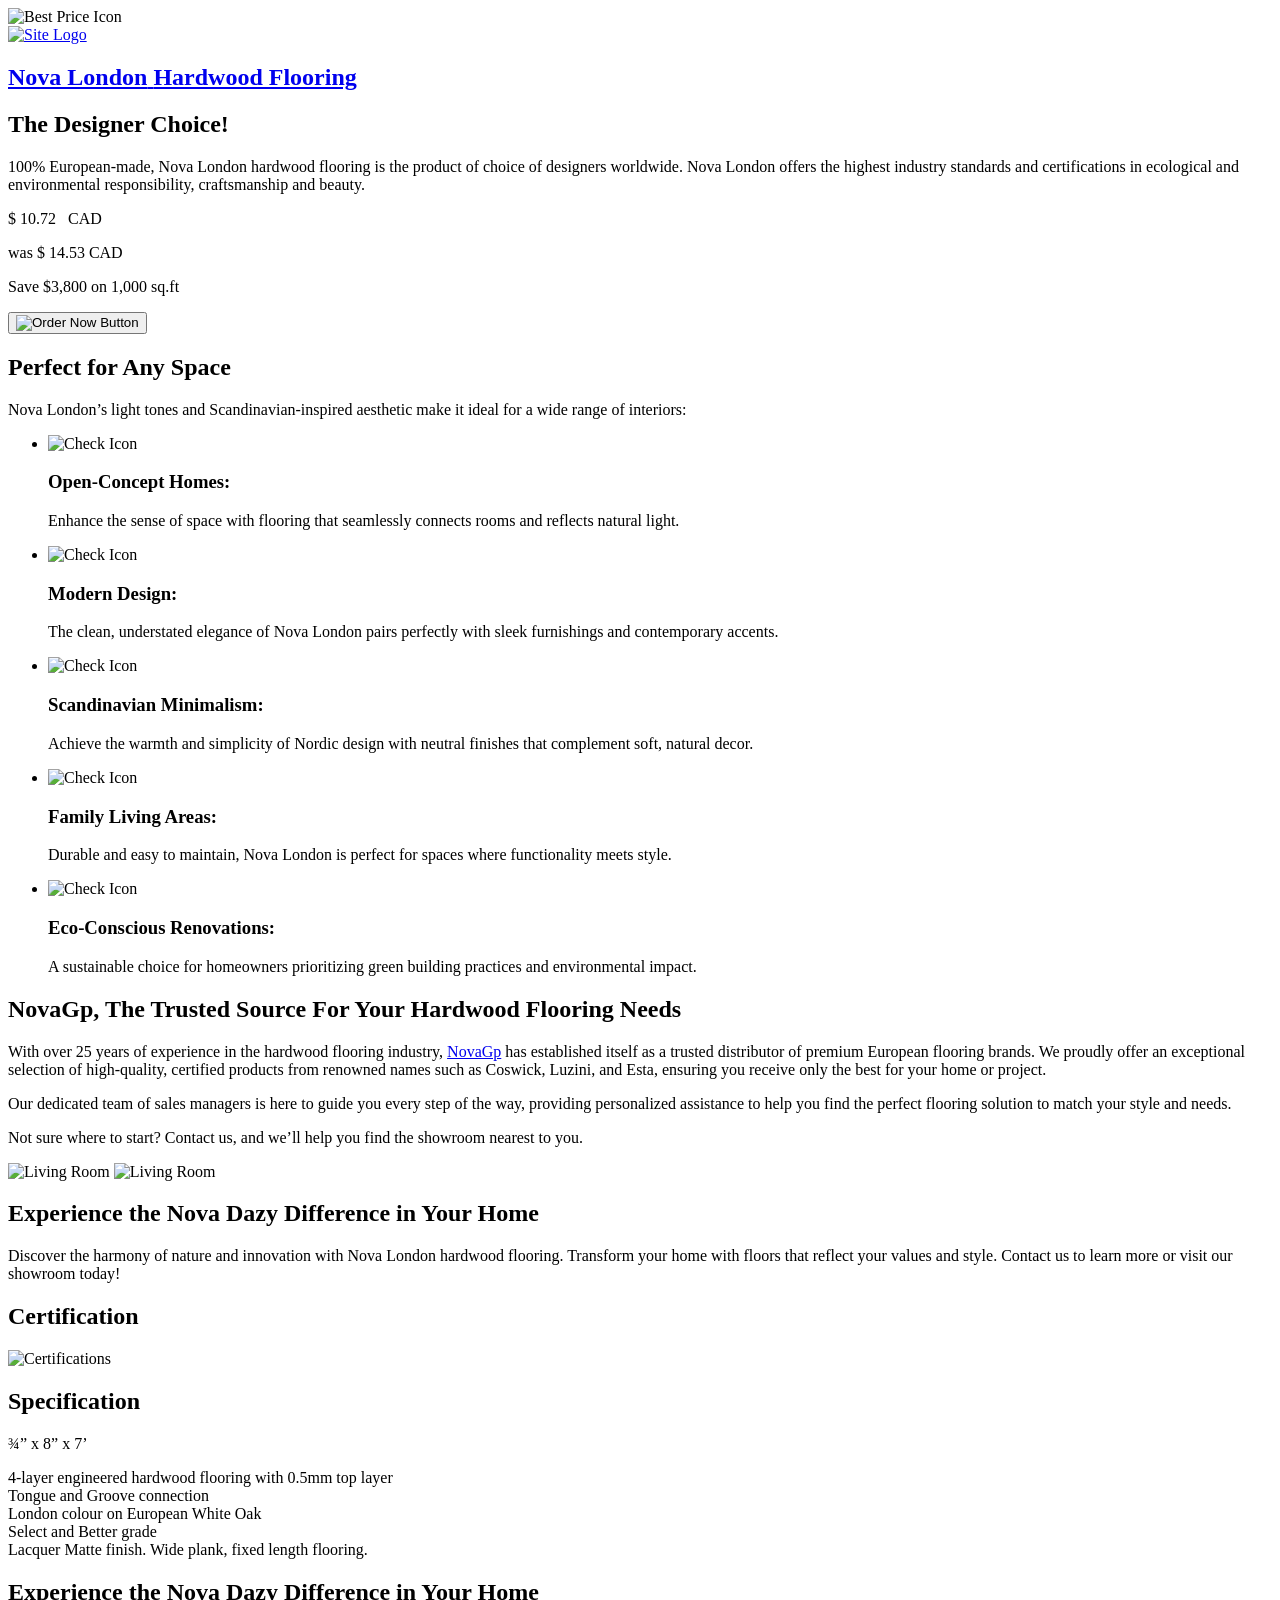
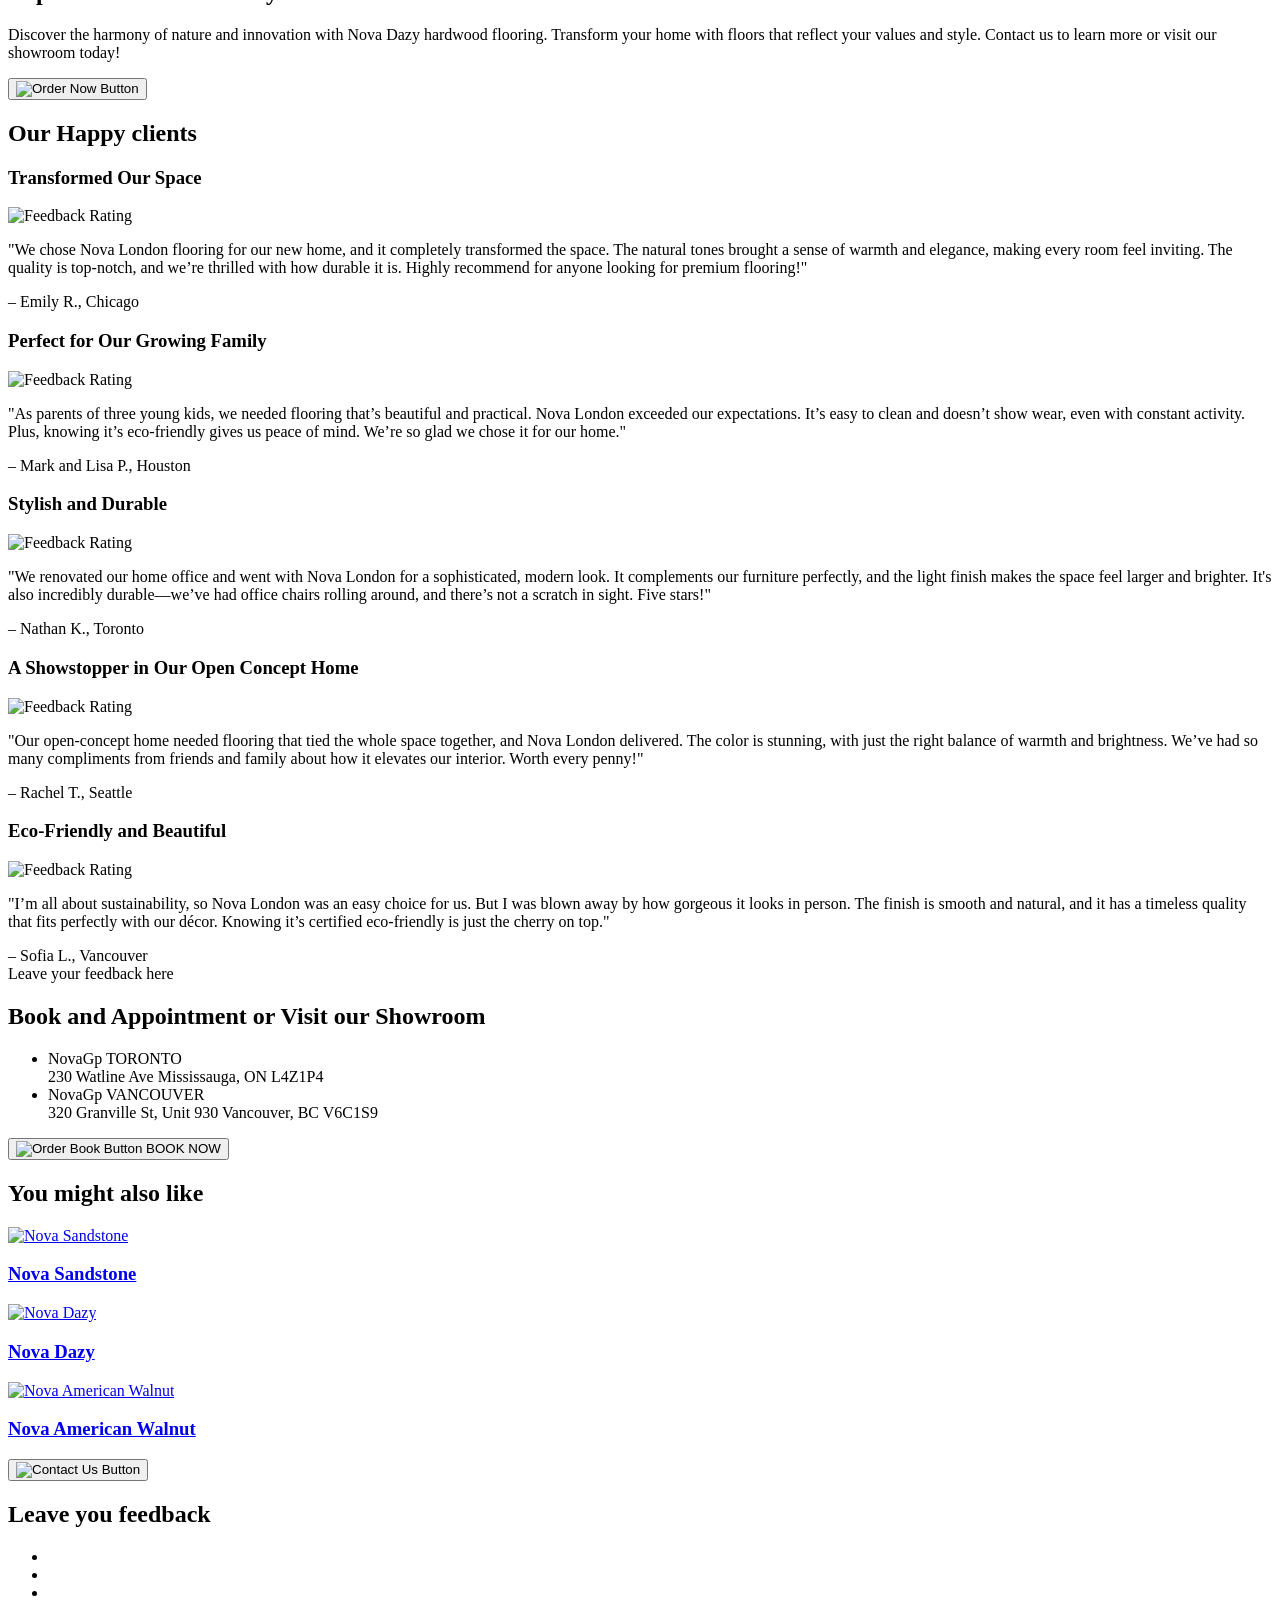
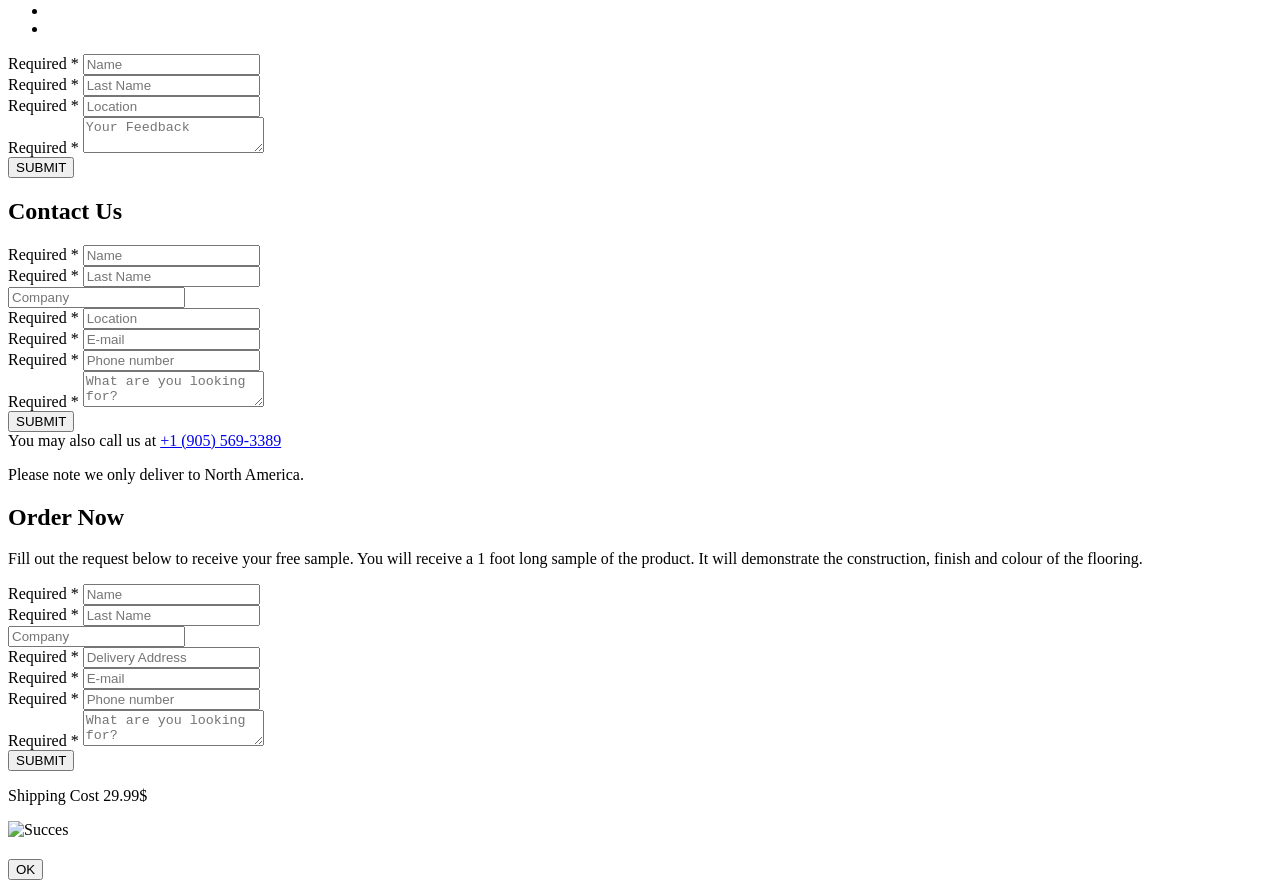
==== src/index.html @ d356015e "Initial commit" ====
<!doctype html>
<html lang="en">
<head>
    <meta name="HandheldFriendly" content="true">
    <meta name="format-detection" content="telephone=no">
    <meta charset="UTF-8">
    <meta name="description" content="100% European-made, Nova London hardwood flooring is the product of choice of designers worldwide. Nova London offers the highest industry standards and certifications in ecological and environmental responsibility, craftsmanship and beauty.">
    <meta name="viewport" content="initial-scale=1.0, maximum-scale=5.0, width=device-width">
    <meta name="mobile-web-app-capable" content="yes">
    <meta name="apple-mobile-web-app-status-bar-style" content="default">
    <meta name="author" content="NovaGp">
    <meta name="robots" content="index, follow">
    <meta name="googlebot" content="index, follow">
    <!--<link rel="canonical" href="https://example.com/">-->

    <meta name="referrer" content="no-referrer-when-downgrade">

    <link href="./img/favicon_120.svg" rel="icon" sizes="120x120" type="image/svg+xml">
    <link href="./img/favicon_144.svg" rel="icon" sizes="144x144" type="image/svg+xml">

    <link rel="preload" href="./css/main.css" as="style">
    <link href="./css/main.css" rel="stylesheet">

    <title>Nova London - Hardwood Flooring</title>
</head>
<body>
<main>
    <section>
        <div class="section__hero">
            <img loading="lazy" class="section__hero-bg" width="195" height="195" src="./img/section-hero/best_price.webp" alt="Best Price Icon">
        </div>

        <div class="section__hero-info">
            <a href="/" class="flex flex--align-center">
                <img loading="lazy" class="section__hero-img" width="80" height="50" src="./img/section-hero/logo.webp" alt="Site Logo">

                <h1 class="section__hero-heading flex flex--align-center">
                    <span class="section__hero-title">Nova London</span>
                    <span class="section__hero-subtitle">Hardwood Flooring</span>
                </h1>
            </a>
        </div>
    </section>

    <section class="section__best flex">
        <div class="section__best-container">
            <h2 class="section__best-title font--bold">The Designer Choice!</h2>

            <p class="section__best-text">100% European-made, Nova London hardwood flooring is the product of choice of designers worldwide. Nova London offers the highest industry standards and certifications in ecological and environmental responsibility, craftsmanship and beauty.</p>

            <div class="section__best-wrapper flex">
                <p class="section__best-cost">
                    <span class="section__best-currency">$</span>
                    <span class="section__best-price flex flex--align-baseline">10.72 <span class="section__best-price-info">&nbsp;&nbsp;CAD</span></span>
                </p>

                <p class="section__best-cost">
                    <span class="section__best-price-text">was</span>
                    <span class="section__best-price-old"><span class="section__best-price-foreign font--bold">$</span> 14.53 <span class="section__best-price-info">CAD</span></span>
                </p>
            </div>

            <p class="section__best-save">Save <span class="font--bold">$3,800</span> on <span class="font--bold">1,000</span> sq.ft</p>

            <button type="button" class="section__best-btn order--js">
                <img width="215" height="215" loading="lazy" class="section__best-btn-img" src="./img/order_now.webp" alt="Order Now Button">
            </button>
        </div>

        <div class="section__best-container-img"></div>
    </section>

    <section class="section__reasons flex section--shadow">
        <div class="section__reasons-img"></div>

        <div class="section__reasons-container">
            <h2 class="section__reasons-title font--bold">Perfect for Any Space</h2>

            <p class="section__reasons-subtitle">Nova London’s light tones and Scandinavian-inspired aesthetic make it ideal for a wide range of interiors:</p>

            <ul class="section__reasons-list">
                <li class="section__reasons-item">
                    <img loading="lazy" width="25" height="25" class="section__reasons-icon" src="./img/icons/check_icon.svg" alt="Check Icon">

                    <h3 class="section__reasons-item-title font--bold">Open-Concept Homes:</h3>

                    <p class="section__reasons-item-text">Enhance the sense of space with flooring that seamlessly connects rooms and reflects natural light.</p>
                </li>

                <li class="section__reasons-item">
                    <img loading="lazy" width="25" height="25" class="section__reasons-icon" src="./img/icons/check_icon.svg" alt="Check Icon">

                    <h3 class="section__reasons-item-title font--bold">Modern Design:</h3>

                    <p class="section__reasons-item-text">The clean, understated elegance of Nova London pairs perfectly with sleek furnishings and contemporary accents.</p>
                </li>

                <li class="section__reasons-item">
                    <img loading="lazy" width="25" height="25" class="section__reasons-icon" src="./img/icons/check_icon.svg" alt="Check Icon">

                    <h3 class="section__reasons-item-title font--bold">Scandinavian Minimalism:</h3>

                    <p class="section__reasons-item-text">Achieve the warmth and simplicity of Nordic design with neutral finishes that complement soft, natural decor.</p>
                </li>

                <li class="section__reasons-item">
                    <img loading="lazy" width="25" height="25" class="section__reasons-icon" src="./img/icons/check_icon.svg" alt="Check Icon">

                    <h3 class="section__reasons-item-title font--bold">Family Living Areas:</h3>

                    <p class="section__reasons-item-text">Durable and easy to maintain, Nova London is perfect for spaces where functionality meets style.</p>
                </li>

                <li class="section__reasons-item">
                    <img loading="lazy" width="25" height="25" class="section__reasons-icon" src="./img/icons/check_icon.svg" alt="Check Icon">

                    <h3 class="section__reasons-item-title font--bold">Eco-Conscious Renovations:</h3>

                    <p class="section__reasons-item-text">A sustainable choice for homeowners prioritizing green building practices and environmental impact.</p>
                </li>
            </ul>
        </div>
    </section>

    <section class="section__buy flex flex--wrap">
        <div class="section__buy-container">
            <h2 class="section__buy-title section__buy-title-first font--bold">NovaGp, The Trusted Source For Your Hardwood Flooring Needs</h2>

            <p class="section__buy-text">With over 25 years of experience in the hardwood flooring industry, <a href="https://novagp.ca/" class="section__buy-link" target="_blank" rel="nofollow">NovaGp</a> has established itself as a trusted distributor of premium European flooring brands. We proudly offer an exceptional selection of high-quality, certified products from renowned names such as Coswick, Luzini, and Esta, ensuring you receive only the best for your home or project.</p>

            <p class="section__buy-text">Our dedicated team of sales managers is here to guide you every step of the way, providing personalized assistance to help you find the perfect flooring solution to match your style and needs.</p>

            <p class="section__buy-text">Not sure where to start? Contact us, and we’ll help you find the showroom nearest to you.</p>
        </div>

        <img loading="lazy" class="section__buy-img" src="./img/section-buy/reason_to_buy_left.webp" alt="Living Room">

        <img loading="lazy" class="section__buy-img" src="./img/section-buy/reason_to_buy_right.webp" alt="Living Room">

        <div class="section__buy-container">
            <h2 class="section__buy-title section__buy-title-second font--bold">Experience the Nova Dazy Difference in Your Home</h2>

            <p class="section__buy-text">Discover the harmony of nature and innovation with Nova London hardwood flooring. Transform your home with floors that reflect your values and style. Contact us to learn more or visit our showroom today!</p>
        </div>
    </section>

    <section class="section__spec section--shadow">
        <div class="section__spec-container flex flex--align-center flex--justify-between">
            <h2 class="section__spec-title font--bold">Certification</h2>

            <img loading="lazy" class="section__spec-certs" src="./img/section-spec/certifications.webp" alt="Certifications">
        </div>

        <div class="section__spec-img"></div>

        <div class="flex flex--align-center flex--justify-between">
            <div class="section__spec-info">
                <h2 class="section__spec-title font--bold">Specification</h2>

                <span class="section__spec-dim flex">¾” x 8” x 7’</span>

                <p class="section__spec-text">4-layer engineered hardwood flooring with 0.5mm top layer <br> Tongue and Groove connection <br> London colour on European White Oak <br> Select and Better grade <br> Lacquer Matte finish. Wide plank, fixed length flooring.</p>

                <h2 class="section__spec-title font--bold">Experience the Nova Dazy Difference in Your Home</h2>

                <p class="section__spec-text">Discover the harmony of nature and innovation with Nova Dazy hardwood flooring. Transform your home with floors that reflect your values and style. Contact us to learn more or visit our showroom today!</p>
            </div>

            <button type="button" class="section__spec-btn order-now--js">
                <img width="215" height="215" loading="lazy" class="section__spec-btn-img" src="./img/order_now.webp" alt="Order Now Button">
            </button>
        </div>
    </section>

    <section class="section__feedback flex">
        <div class="section__feedback-wrapper flex flex--column">
            <h2 class="section__feedback-title font--bold">Our Happy clients</h2>

            <article class="section__feedback-block">
                <h3 class="section__feedback-block-title font--bold">Transformed Our Space</h3>

                <img loading="lazy" class="section__feedback-rating" src="./img/section-feedback/rating_top.webp" alt="Feedback Rating">

                <p class="section__feedback-text font--italic">"We chose Nova London flooring for our new home, and it completely transformed the space. The natural tones brought a sense of warmth and elegance, making every room feel inviting. The quality is top-notch, and we’re thrilled with how durable it is. Highly recommend for anyone looking for premium flooring!"</p>

                <div class="font--italic flex flex--align-center">
                    <span class="section__feedback-heading">– Emily R.,</span>
                    <span class="section__feedback-location">Chicago</span>
                </div>
            </article>

            <article class="section__feedback-block">
                <h3 class="section__feedback-block-title font--bold">Perfect for Our Growing Family</h3>

                <img loading="lazy" class="section__feedback-rating" src="./img/section-feedback/rating_top.webp" alt="Feedback Rating">

                <p class="section__feedback-text font--italic">"As parents of three young kids, we needed flooring that’s beautiful and practical. Nova London exceeded our expectations. It’s easy to clean and doesn’t show wear, even with constant activity. Plus, knowing it’s eco-friendly gives us peace of mind. We’re so glad we chose it for our home."</p>

                <div class="font--italic flex flex--align-center">
                    <span class="section__feedback-heading">– Mark and Lisa P.,</span>
                    <span class="section__feedback-location">Houston</span>
                </div>
            </article>

            <article class="section__feedback-block">
                <h3 class="section__feedback-block-title font--bold">Stylish and Durable</h3>

                <img loading="lazy" class="section__feedback-rating" src="./img/section-feedback/rating_top.webp" alt="Feedback Rating">

                <p class="section__feedback-text font--italic">"We renovated our home office and went with Nova London for a sophisticated, modern look. It complements our furniture perfectly, and the light finish makes the space feel larger and brighter. It's also incredibly durable—we’ve had office chairs rolling around, and there’s not a scratch in sight. Five stars!"</p>

                <div class="font--italic flex flex--align-center">
                    <span class="section__feedback-heading">– Nathan K.,</span>
                    <span class="section__feedback-location">Toronto</span>
                </div>
            </article>

            <article class="section__feedback-block">
                <h3 class="section__feedback-block-title font--bold">A Showstopper in Our Open Concept Home</h3>

                <img loading="lazy" class="section__feedback-rating" src="./img/section-feedback/rating.webp" alt="Feedback Rating">

                <p class="section__feedback-text font--italic">"Our open-concept home needed flooring that tied the whole space together, and Nova London delivered. The color is stunning, with just the right balance of warmth and brightness. We’ve had so many compliments from friends and family about how it elevates our interior. Worth every penny!"</p>

                <div class="font--italic flex flex--align-center">
                    <span class="section__feedback-heading">– Rachel T.,</span>
                    <span class="section__feedback-location">Seattle</span>
                </div>
            </article>

            <article class="section__feedback-block">
                <h3 class="section__feedback-block-title font--bold">Eco-Friendly and Beautiful</h3>

                <img loading="lazy" class="section__feedback-rating" src="./img/section-feedback/rating_top.webp" alt="Feedback Rating">

                <p class="section__feedback-text font--italic">"I’m all about sustainability, so Nova London was an easy choice for us. But I was blown away by how gorgeous it looks in person. The finish is smooth and natural, and it has a timeless quality that fits perfectly with our décor. Knowing it’s certified eco-friendly is just the cherry on top."</p>

                <div class="font--italic flex flex--align-center">
                    <span class="section__feedback-heading">– Sofia L.,</span>
                    <span class="section__feedback-location">Vancouver</span>
                </div>
            </article>

            <div id="feedbackBtn" class="section__feedback-field flex flex--align-center">Leave your feedback here</div>
        </div>

        <div class="section__feedback-img"></div>
    </section>

    <section class="section__showroom section--shadow">
        <h2 class="section__showroom-title font--bold">Book and Appointment or Visit our Showroom</h2>

        <div class="section__showroom-img"></div>

        <div class="section__showroom-container flex flex--align-center flex--justify-between">
            <ul class="section__showroom-list flex">
                <li class="section__showroom-address font--bold">NovaGp TORONTO <br> 230 Watline Ave Mississauga, ON L4Z1P4</li>
                <li class="section__showroom-address font--bold">NovaGp VANCOUVER <br> 320 Granville St, Unit 930 Vancouver, BC V6C1S9</li>
            </ul>

            <button id="bookNowBtn" type="button" class="section__showroom-btn flex flex--align-center flex--justify-center flex--now-shrink contact--js">
                <img loading="lazy" width="54" height="54" class="section__showroom-btn-img" src="./img/icons/book_now_btn.svg" alt="Order Book Button">

                <span class="section__showroom-btn-text font--bold flex flex--now-shrink">BOOK NOW</span>
            </button>
        </div>
    </section>

    <section class="section__contact">
        <h2 class="section__contact-title font--bold">You might also like</h2>

        <div class="section__contact-container flex flex--justify-between">
            <article class="section__contact-card">
                <a href="#" class="flex flex--column">
                    <img loading="lazy" src="./img/section-contact/nova_sandstone.webp" class="section__contact-img" alt="Nova Sandstone">

                    <h3 class="section__contact-heading">Nova Sandstone</h3>
                </a>
            </article>

            <article class="section__contact-card">
                <a href="#" class="flex flex--column">
                    <img loading="lazy" src="./img/section-contact/nova_dazy.webp" class="section__contact-img" alt="Nova Dazy">

                    <h3 class="section__contact-heading">Nova Dazy</h3>
                </a>
            </article>

            <article class="section__contact-card">
                <a href="#" class="flex flex--column">
                    <img loading="lazy" src="./img/section-contact/nova_american_walnut.webp" class="section__contact-img" alt="Nova American Walnut">

                    <h3 class="section__contact-heading">Nova American Walnut</h3>
                </a>
            </article>
        </div>
    </section>

    <button id="contactBtn" type="button" class="section__contact-btn">
        <img loading="lazy" class="section__contact-btn-img" src="./img/icons/contact_us.svg" alt="Contact Us Button">
    </button>

    <div id="popupFeedback" class="popup">
        <div class="form">
            <div class="form__close"></div>

            <h2 class="form__title font--bold">Leave you feedback</h2>

            <ul class="form__rating flex flex--justify-center flex--row-reverse">
                <li data-rate="5" class="form__rating-star"></li>
                <li data-rate="4" class="form__rating-star"></li>
                <li data-rate="3" class="form__rating-star"></li>
                <li data-rate="2" class="form__rating-star"></li>
                <li data-rate="1" class="form__rating-star"></li>
            </ul>

            <form class="form__content flex flex--column">
                <div class="form__container flex flex--align-center">
                    <div class="form__field-wrapper">
                        <label for="fb_firstname" class="form__label">Required *</label>

                        <input tabindex="1" id="fb_firstname" class="form__field" type="text" maxlength="120" pattern="[A-Za-zА-Яа-яёЁіІїЇєЄ\s]+" name="firstname" placeholder="Name" required>

                        <span class="form__icon form__icon-name"></span>
                    </div>

                    <div class="form__field-wrapper flex">
                        <label for="fb_lastname" class="form__label">Required *</label>

                        <input tabindex="2" id="fb_lastname" class="form__field" type="text" maxlength="120" pattern="[A-Za-zА-Яа-яёЁіІїЇєЄ\s]+" name="lastname" placeholder="Last Name" required>
                    </div>
                </div>

                <div class="form__field-wrapper">
                    <label for="fb_location" class="form__label">Required *</label>

                    <input tabindex="3" id="fb_location" class="form__field" type="text" maxlength="200" name="address" placeholder="Location" required>

                    <span class="form__icon form__icon-location"></span>
                </div>

                <div class="form__field-wrapper">
                    <label for="fb_text" class="form__label">Required *</label>

                    <textarea tabindex="4" id="fb_text" class="form__textarea" name="message" maxlength="1000" placeholder="Your Feedback" required></textarea>
                </div>

                <input type="hidden" name="product" value="Nova London">

                <input tabindex="5" type="submit" class="form__button-submit flex flex--align-center flex--justify-center font--bold" value="SUBMIT">
            </form>
        </div>
    </div>

    <div id="popupContactUs" class="popup">
        <div class="form">
            <div class="form__close"></div>

            <h2 class="form__title font--bold">Contact Us</h2>

            <form class="form__content flex flex--column">
                <div class="form__container flex flex--align-center">
                    <div class="form__field-wrapper">
                        <label for="fc_firstname" class="form__label">Required *</label>

                        <input tabindex="1" id="fc_firstname" class="form__field" type="text" maxlength="120" pattern="[A-Za-zА-Яа-яёЁіІїЇєЄ\s]+" name="firstname" placeholder="Name" required>

                        <span class="form__icon form__icon-name"></span>
                    </div>

                    <div class="form__field-wrapper flex">
                        <label for="fc_lastname" class="form__label">Required *</label>

                        <input tabindex="2" id="fc_lastname" class="form__field" type="text" maxlength="120" pattern="[A-Za-zА-Яа-яёЁіІїЇєЄ\s]+" name="lastname" placeholder="Last Name" required>
                    </div>
                </div>

                <div class="form__field-wrapper">
                    <input tabindex="3" class="form__field" type="text" maxlength="100" name="company" placeholder="Company">

                    <span class="form__icon form__icon-company"></span>
                </div>

                <div class="form__field-wrapper">
                    <label for="fc_location" class="form__label">Required *</label>

                    <input tabindex="4" id="fc_location" class="form__field" type="text" maxlength="200" name="address" placeholder="Location" required>

                    <span class="form__icon form__icon-location"></span>
                </div>

                <div class="form__field-wrapper">
                    <label for="fc_mail" class="form__label">Required *</label>

                    <input tabindex="5" id="fc_mail" class="form__field" type="email" maxlength="100" name="email" placeholder="E-mail" required>

                    <span class="form__icon form__icon-mail"></span>
                </div>

                <div class="form__field-wrapper">
                    <label for="fc_phone" class="form__label">Required *</label>

                    <input tabindex="6" id="fc_phone" class="form__field" type="tel" pattern="^\+1\s?\(?[2-9][0-9]{2}\)?[.\-\s]?[2-9][0-9]{2}[.\-\s]?[0-9]{4}$" maxlength="30" name="phone" placeholder="Phone number" required>

                    <span class="form__icon form__icon-phone"></span>
                </div>

                <div class="form__field-wrapper">
                    <label for="fc_text" class="form__label">Required *</label>

                    <textarea tabindex="7" id="fc_text" class="form__textarea" name="message" maxlength="1000" placeholder="What are you looking for?" required></textarea>
                </div>

                <input type="hidden" name="product" value="Nova London">

                <input tabindex="8" type="submit" class="form__button-submit flex flex--align-center flex--justify-center font--bold" value="SUBMIT">
            </form>

            <div class="form__contact flex flex--justify-center justify-center">
                <span>You may also call us at</span>

                <a href="tel:+19055693389" class="form__contact-tel">+1 (905) 569-3389</a>
            </div>

            <p class="form__contact-text">Please note we only deliver to North America.</p>
        </div>
    </div>

    <div id="popupOrder" class="popup">
        <div class="form">
            <div class="form__close"></div>

            <h2 class="form__title font--bold">Order Now</h2>

            <p class="form__subtitle">Fill out the request below to receive your free sample. You will receive a 1 foot long sample of the product. It will demonstrate the construction, finish and colour of the flooring.</p>

            <form class="form__content flex flex--column">
                <div class="form__container flex flex--align-center">
                    <div class="form__field-wrapper">
                        <label for="fo_firstname" class="form__label">Required *</label>

                        <input tabindex="1" id="fo_firstname" class="form__field" type="text" maxlength="120" pattern="[A-Za-zА-Яа-яёЁіІїЇєЄ\s]+" name="firstname" placeholder="Name" required>

                        <span class="form__icon form__icon-name"></span>
                    </div>

                    <div class="form__field-wrapper flex">
                        <label for="fo_lastname" class="form__label">Required *</label>

                        <input tabindex="2" id="fo_lastname" class="form__field" type="text" maxlength="120" pattern="[A-Za-zА-Яа-яёЁіІїЇєЄ\s]+" name="lastname" placeholder="Last Name" required>
                    </div>
                </div>

                <div class="form__field-wrapper">
                    <input tabindex="3" class="form__field" type="text" maxlength="100" name="company" placeholder="Company">

                    <span class="form__icon form__icon-company"></span>
                </div>

                <div class="form__field-wrapper">
                    <label for="fo_location" class="form__label">Required *</label>

                    <input tabindex="4" id="fo_location" class="form__field" type="text" maxlength="200" name="address" placeholder="Delivery Address" required>

                    <span class="form__icon form__icon-location"></span>
                </div>

                <div class="form__field-wrapper">
                    <label for="fo_mail" class="form__label">Required *</label>

                    <input tabindex="5" id="fo_mail" class="form__field" type="email" maxlength="100" name="email" placeholder="E-mail" required>

                    <span class="form__icon form__icon-mail"></span>
                </div>

                <div class="form__field-wrapper">
                    <label for="fo_phone" class="form__label">Required *</label>

                    <input tabindex="6" id="fo_phone" class="form__field" type="tel" pattern="^\+1\s?\(?[2-9][0-9]{2}\)?[.\-\s]?[2-9][0-9]{2}[.\-\s]?[0-9]{4}$" maxlength="30" name="phone" placeholder="Phone number" required>

                    <span class="form__icon form__icon-phone"></span>
                </div>

                <div class="form__field-wrapper">
                    <label for="fo_msg" class="form__label">Required *</label>

                    <textarea tabindex="7" id="fo_msg" class="form__textarea" name="message" maxlength="1000" placeholder="What are you looking for?" required></textarea>
                </div>

                <input type="hidden" name="product" value="Nova London">

                <input tabindex="8" type="submit" class="form__button-submit flex flex--align-center flex--justify-center font--bold" value="SUBMIT">
            </form>

            <p class="form__contact form__contact-text font--bold">Shipping Cost 29.99$</p>
        </div>
    </div>

    <div id="popupSuccess" class="popup">
        <div class="form flex flex--column flex--align-center">
            <div class="form__close"></div>

            <img class="form__success-img" src="./img/icons/check_icon.svg" alt="Succes">

            <h2 id="successMsg" class="form__success-title font--bold"></h2>

            <input id="successClose" type="button" class="form__button-submit form__success-submit flex flex--align-center flex--justify-center font--bold" value="OK">
        </div>
    </div>
</main>

<script src="./js/main.js"></script>
</body>
</html>
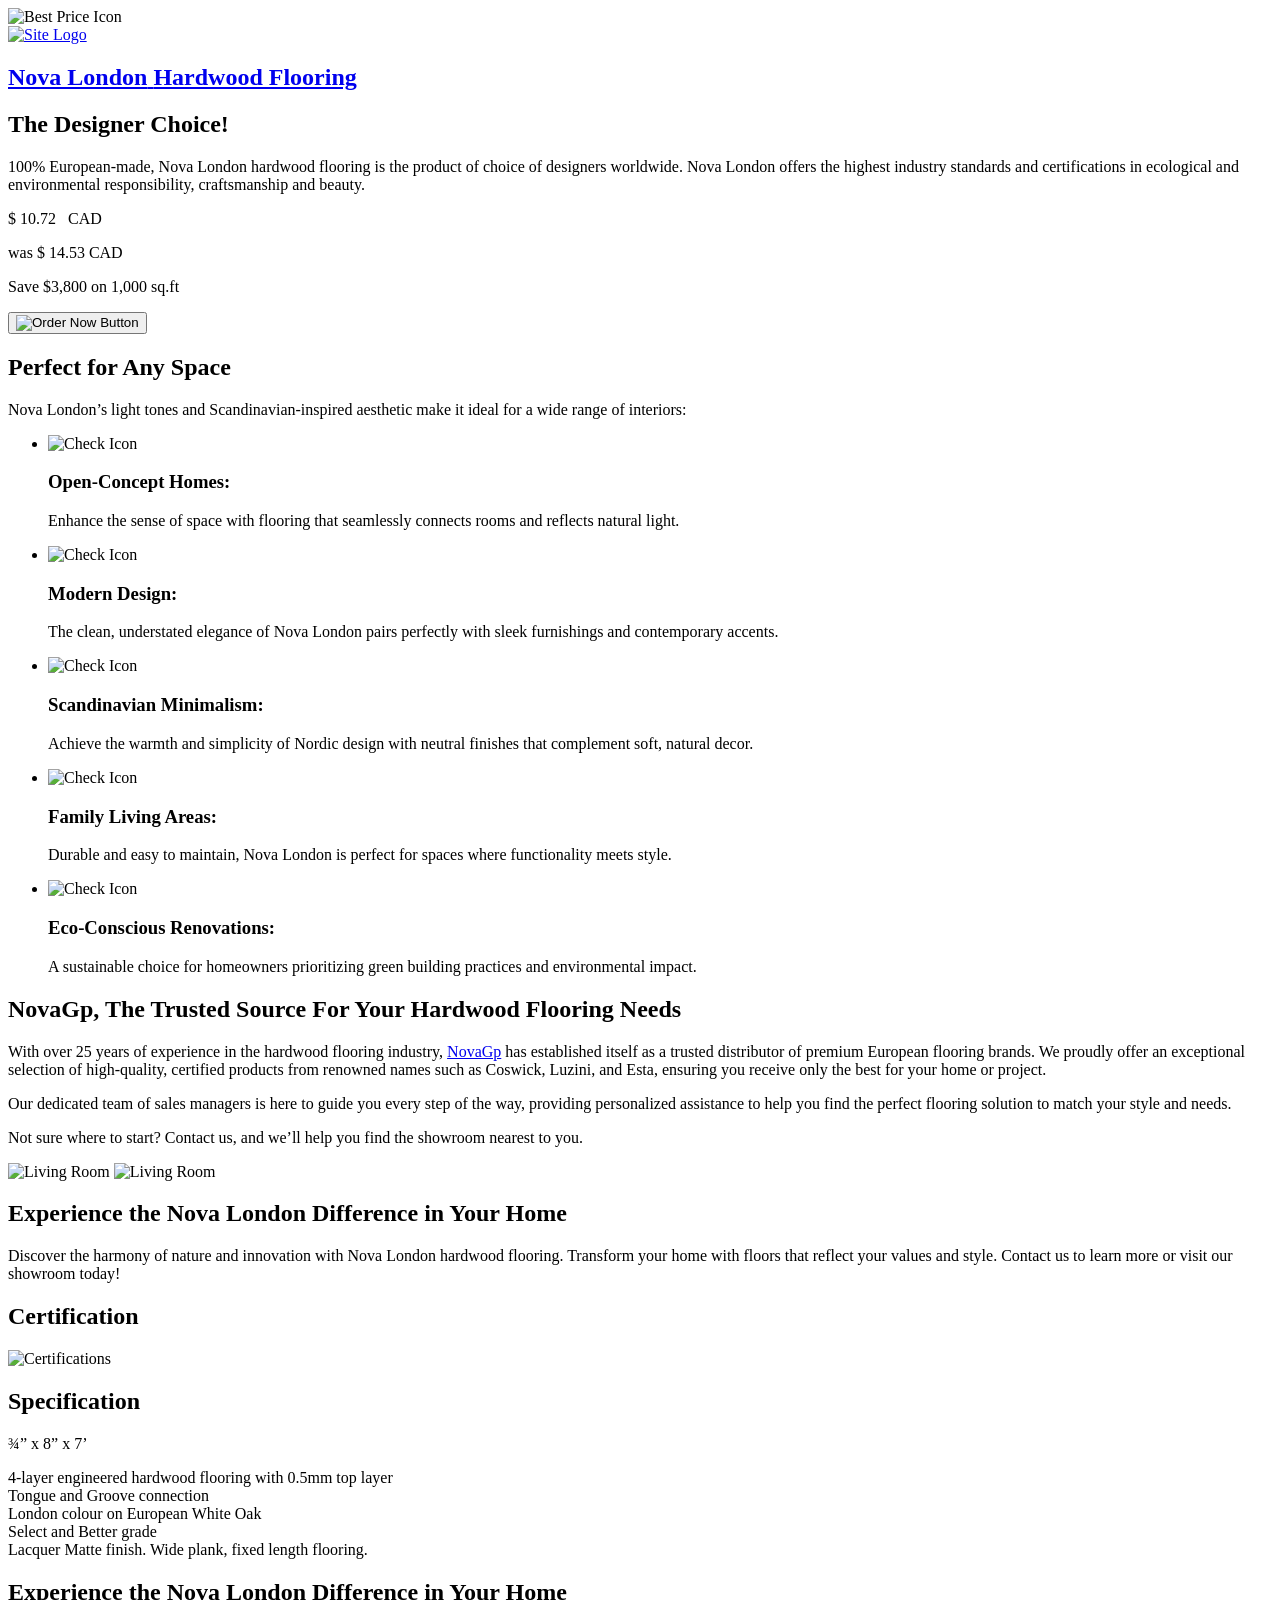
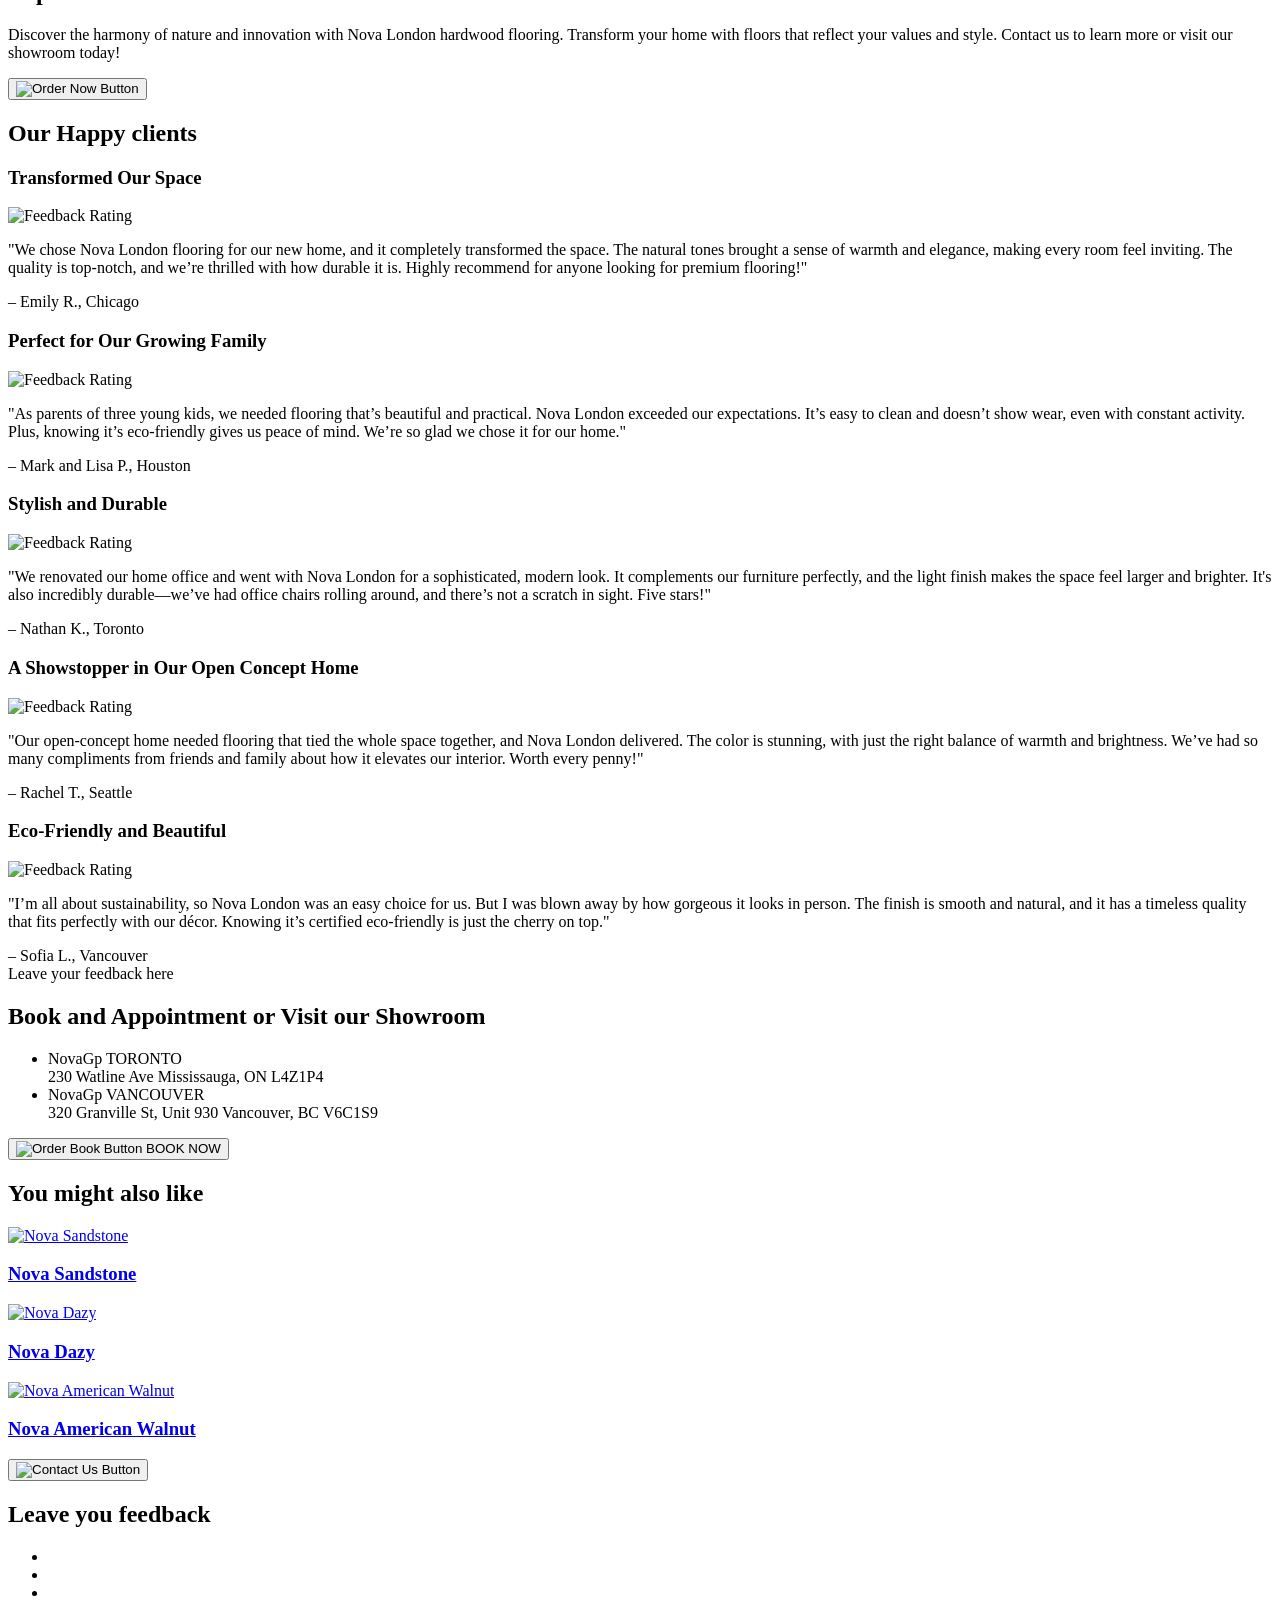
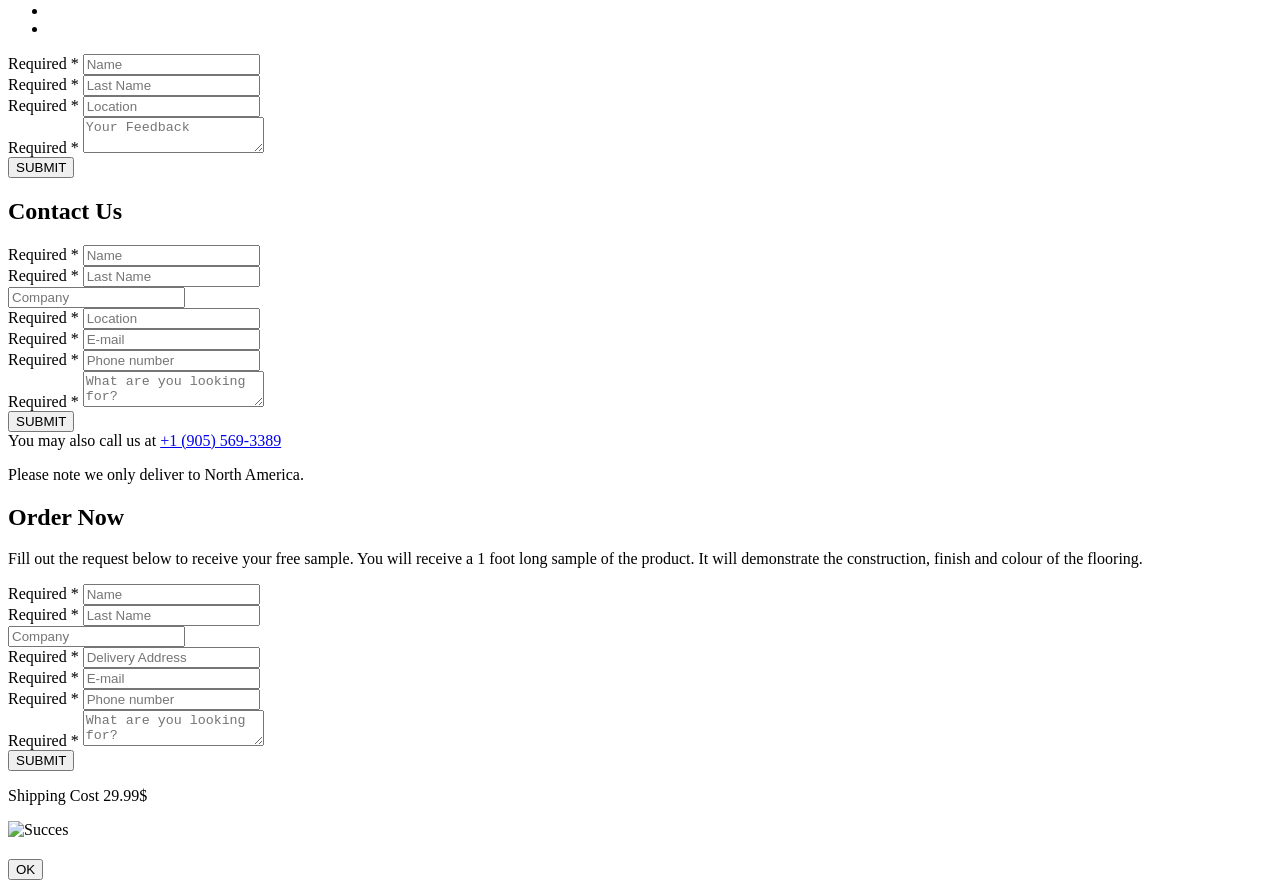
==== commit d23f7cb4: "Code refactor" ====
--- a/src/index.html
+++ b/src/index.html
@@ -138,7 +138,7 @@
         <img loading="lazy" class="section__buy-img" src="./img/section-buy/reason_to_buy_right.webp" alt="Living Room">
 
         <div class="section__buy-container">
-            <h2 class="section__buy-title section__buy-title-second font--bold">Experience the Nova Dazy Difference in Your Home</h2>
+            <h2 class="section__buy-title section__buy-title-second font--bold">Experience the Nova London Difference in Your Home</h2>
 
             <p class="section__buy-text">Discover the harmony of nature and innovation with Nova London hardwood flooring. Transform your home with floors that reflect your values and style. Contact us to learn more or visit our showroom today!</p>
         </div>
@@ -161,9 +161,9 @@
 
                 <p class="section__spec-text">4-layer engineered hardwood flooring with 0.5mm top layer <br> Tongue and Groove connection <br> London colour on European White Oak <br> Select and Better grade <br> Lacquer Matte finish. Wide plank, fixed length flooring.</p>
 
-                <h2 class="section__spec-title font--bold">Experience the Nova Dazy Difference in Your Home</h2>
-
-                <p class="section__spec-text">Discover the harmony of nature and innovation with Nova Dazy hardwood flooring. Transform your home with floors that reflect your values and style. Contact us to learn more or visit our showroom today!</p>
+                <h2 class="section__spec-title font--bold">Experience the Nova London Difference in Your Home</h2>
+
+                <p class="section__spec-text">Discover the harmony of nature and innovation with Nova London hardwood flooring. Transform your home with floors that reflect your values and style. Contact us to learn more or visit our showroom today!</p>
             </div>
 
             <button type="button" class="section__spec-btn order-now--js">
@@ -279,7 +279,7 @@
             </article>
 
             <article class="section__contact-card">
-                <a href="#" class="flex flex--column">
+                <a href="https://maxmishchenko.github.io/Nova-Daizy/" target="_blank" rel="nofollow" class="flex flex--column">
                     <img loading="lazy" src="./img/section-contact/nova_dazy.webp" class="section__contact-img" alt="Nova Dazy">
 
                     <h3 class="section__contact-heading">Nova Dazy</h3>
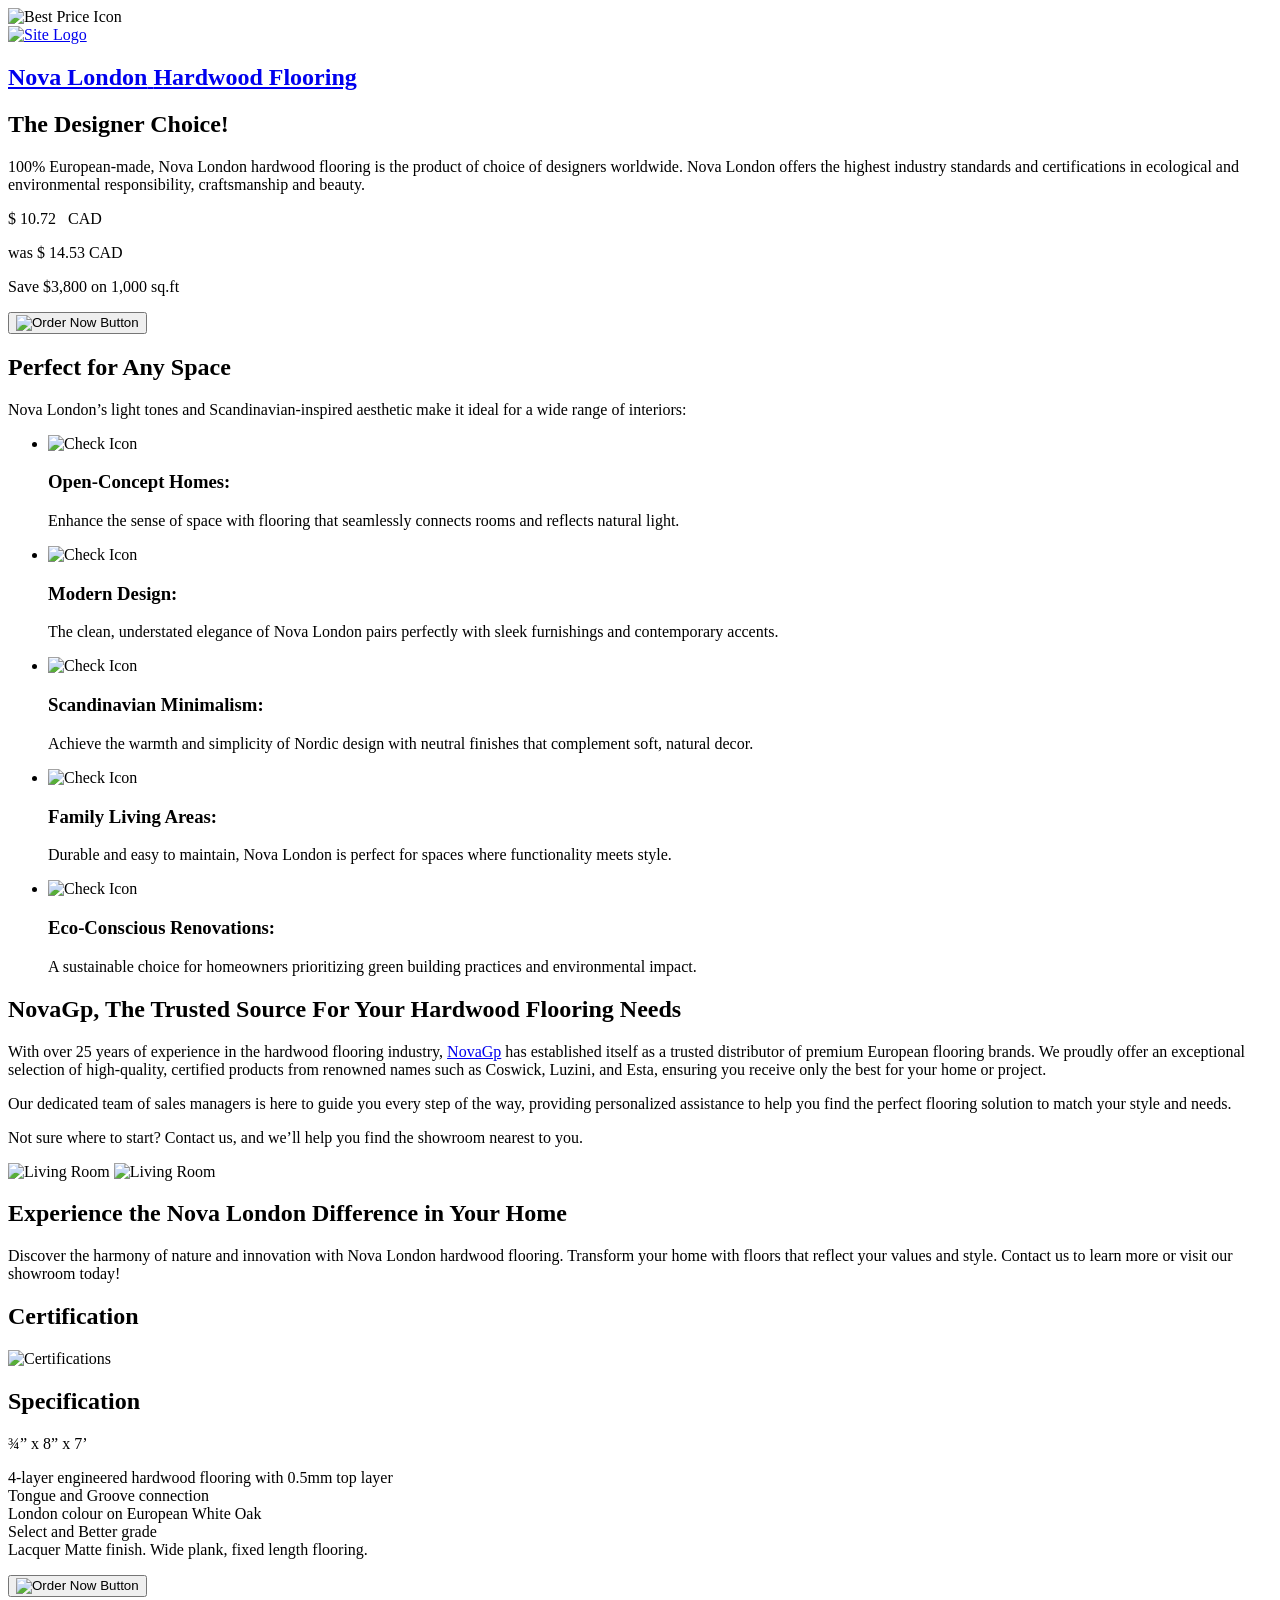
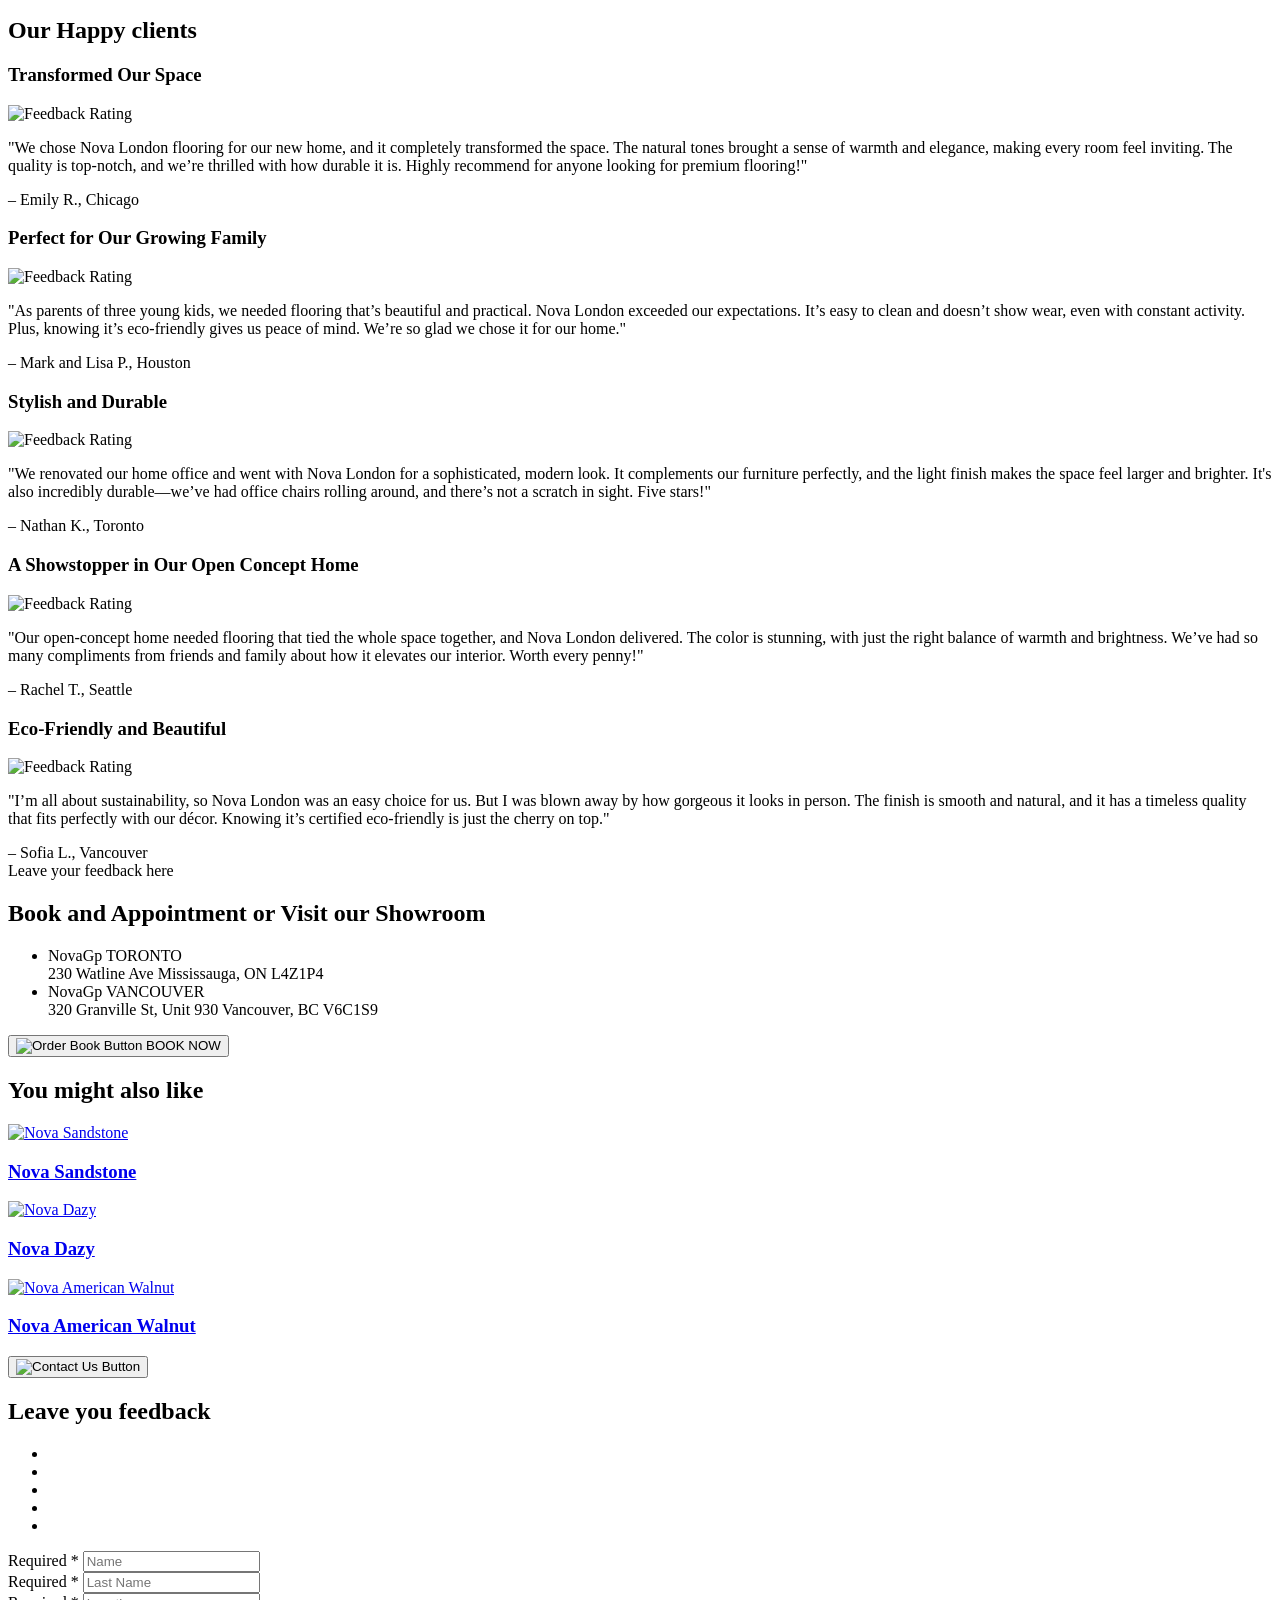
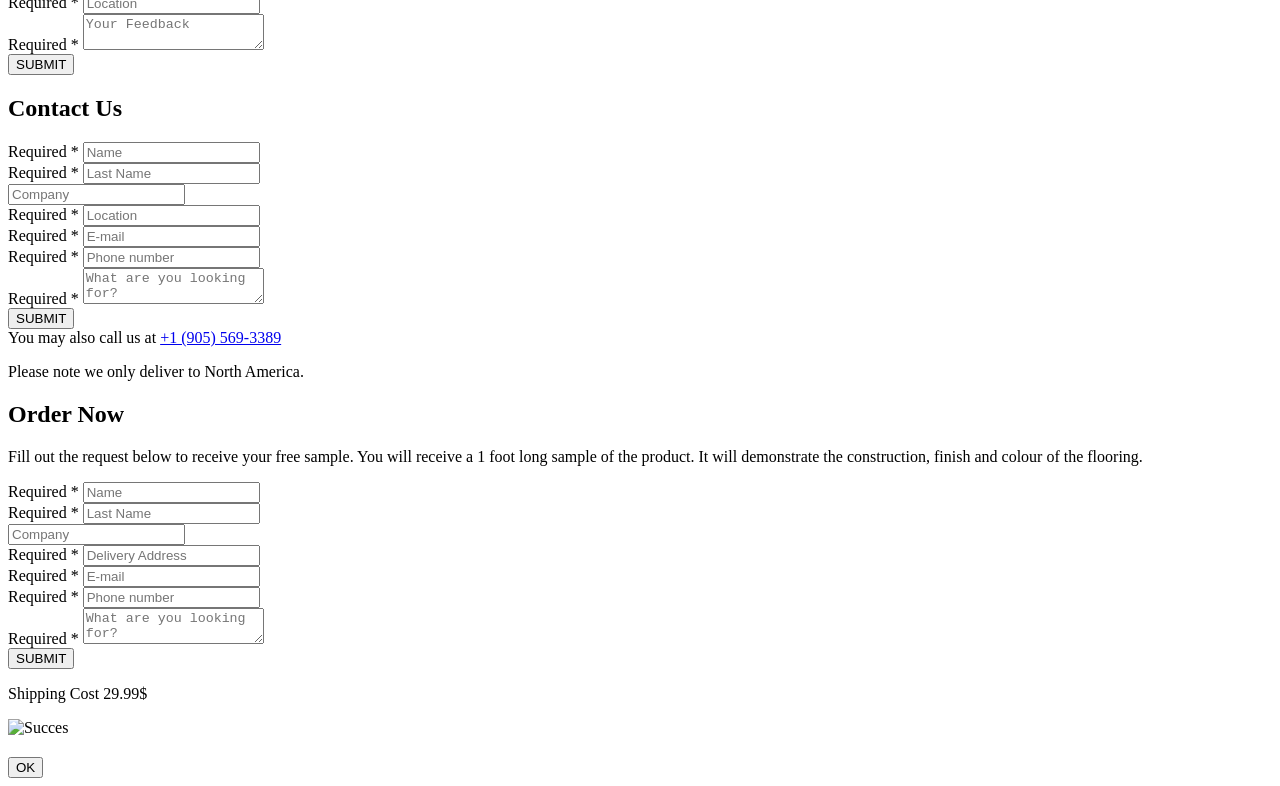
==== commit c7f0933a: "Code Refactor" ====
--- a/src/index.html
+++ b/src/index.html
@@ -160,10 +160,6 @@
                 <span class="section__spec-dim flex">¾” x 8” x 7’</span>
 
                 <p class="section__spec-text">4-layer engineered hardwood flooring with 0.5mm top layer <br> Tongue and Groove connection <br> London colour on European White Oak <br> Select and Better grade <br> Lacquer Matte finish. Wide plank, fixed length flooring.</p>
-
-                <h2 class="section__spec-title font--bold">Experience the Nova London Difference in Your Home</h2>
-
-                <p class="section__spec-text">Discover the harmony of nature and innovation with Nova London hardwood flooring. Transform your home with floors that reflect your values and style. Contact us to learn more or visit our showroom today!</p>
             </div>
 
             <button type="button" class="section__spec-btn order-now--js">
@@ -254,8 +250,8 @@
 
         <div class="section__showroom-container flex flex--align-center flex--justify-between">
             <ul class="section__showroom-list flex">
-                <li class="section__showroom-address font--bold">NovaGp TORONTO <br> 230 Watline Ave Mississauga, ON L4Z1P4</li>
-                <li class="section__showroom-address font--bold">NovaGp VANCOUVER <br> 320 Granville St, Unit 930 Vancouver, BC V6C1S9</li>
+                <li class="section__showroom-address"><span class="font--bold">NovaGp TORONTO</span> <br> 230 Watline Ave Mississauga, ON L4Z1P4</li>
+                <li class="section__showroom-address"><span class="font--bold">NovaGp VANCOUVER</span> <br> 320 Granville St, Unit 930 Vancouver, BC V6C1S9</li>
             </ul>
 
             <button id="bookNowBtn" type="button" class="section__showroom-btn flex flex--align-center flex--justify-center flex--now-shrink contact--js">
@@ -271,7 +267,7 @@
 
         <div class="section__contact-container flex flex--justify-between">
             <article class="section__contact-card">
-                <a href="#" class="flex flex--column">
+                <a href="https://maxmishchenko.github.io/Nova-Sandstone/" target="_blank" rel="nofollow" class="flex flex--column">
                     <img loading="lazy" src="./img/section-contact/nova_sandstone.webp" class="section__contact-img" alt="Nova Sandstone">
 
                     <h3 class="section__contact-heading">Nova Sandstone</h3>
@@ -287,7 +283,7 @@
             </article>
 
             <article class="section__contact-card">
-                <a href="#" class="flex flex--column">
+                <a href="https://maxmishchenko.github.io/Nova-American-Walnut/" target="_blank" rel="nofollow" class="flex flex--column">
                     <img loading="lazy" src="./img/section-contact/nova_american_walnut.webp" class="section__contact-img" alt="Nova American Walnut">
 
                     <h3 class="section__contact-heading">Nova American Walnut</h3>
